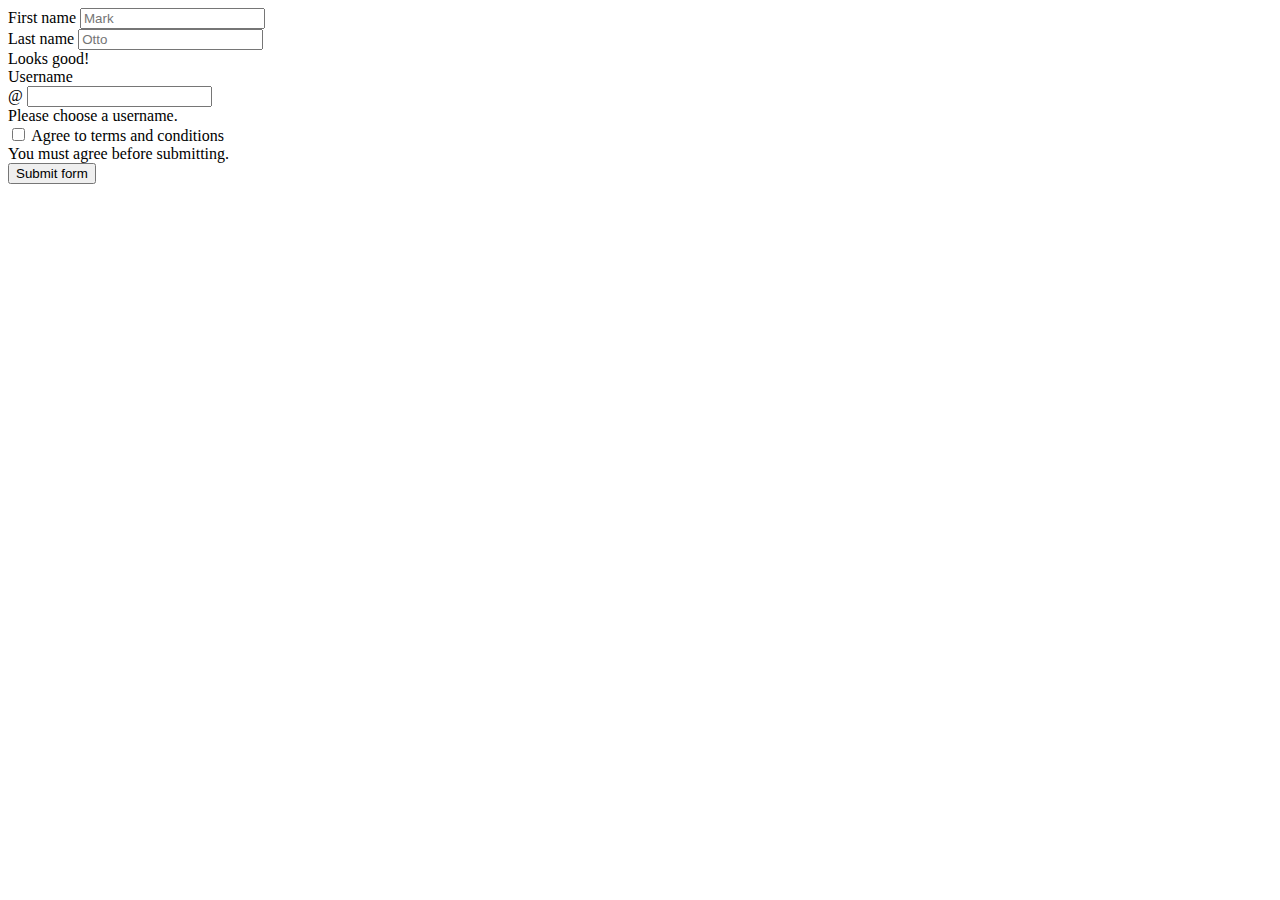
==== index.html @ e2f6dd42 "form validation with jQuery" ====
<!DOCTYPE html>
<html lang="en">
<head>
    <meta charset="UTF-8">
    <meta name="viewport" content="width=device-width, initial-scale=1.0">
    <title>Document</title>
    <link href="https://cdn.jsdelivr.net/npm/bootstrap@5.3.1/dist/css/bootstrap.min.css" rel="stylesheet" integrity="sha384-4bw+/aepP/YC94hEpVNVgiZdgIC5+VKNBQNGCHeKRQN+PtmoHDEXuppvnDJzQIu9" crossorigin="anonymous">
</head>
<body>
    <div class="container pt-4">
        <form class="row g-3 needs-validation" novalidate>
            <div class="col-md-6">
              <label for="firstName" class="form-label">First name</label>
              <input type="text" class="form-control" id="firstName" placeholder="Mark" required>
              <div></div>
            </div>
            <div class="col-md-6">
              <label for="lastName" class="form-label">Last name</label>
              <input type="text" class="form-control" id="lastName" placeholder="Otto" required>
              <div class="valid-feedback">
                Looks good!
              </div>
            </div>
            <div class="col-md-4">
              <label for="validationCustomUsername" class="form-label">Username</label>
              <div class="input-group has-validation">
                <span class="input-group-text" id="inputGroupPrepend">@</span>
                <input type="text" class="form-control" id="validationCustomUsername" aria-describedby="inputGroupPrepend" required>
                <div class="invalid-feedback">
                  Please choose a username.
                </div>
              </div>
            </div>
            
            <div class="col-12">
              <div class="form-check">
                <input class="form-check-input" type="checkbox" value="" id="invalidCheck" required>
                <label class="form-check-label" for="invalidCheck">
                  Agree to terms and conditions
                </label>
                <div class="invalid-feedback">
                  You must agree before submitting.
                </div>
              </div>
            </div>
            <div class="col-12">
              <button class="btn btn-primary" type="submit">Submit form</button>
            </div>
          </form>
    </div>


    
    <script src="https://cdn.jsdelivr.net/npm/jquery@3.7.1/dist/jquery.min.js"></script>
    <script src="https://cdn.jsdelivr.net/npm/bootstrap@5.3.1/dist/js/bootstrap.bundle.min.js" integrity="sha384-HwwvtgBNo3bZJJLYd8oVXjrBZt8cqVSpeBNS5n7C8IVInixGAoxmnlMuBnhbgrkm" crossorigin="anonymous"></script>
    <script src='assets/js/script.js'></script>
</body>
</html>
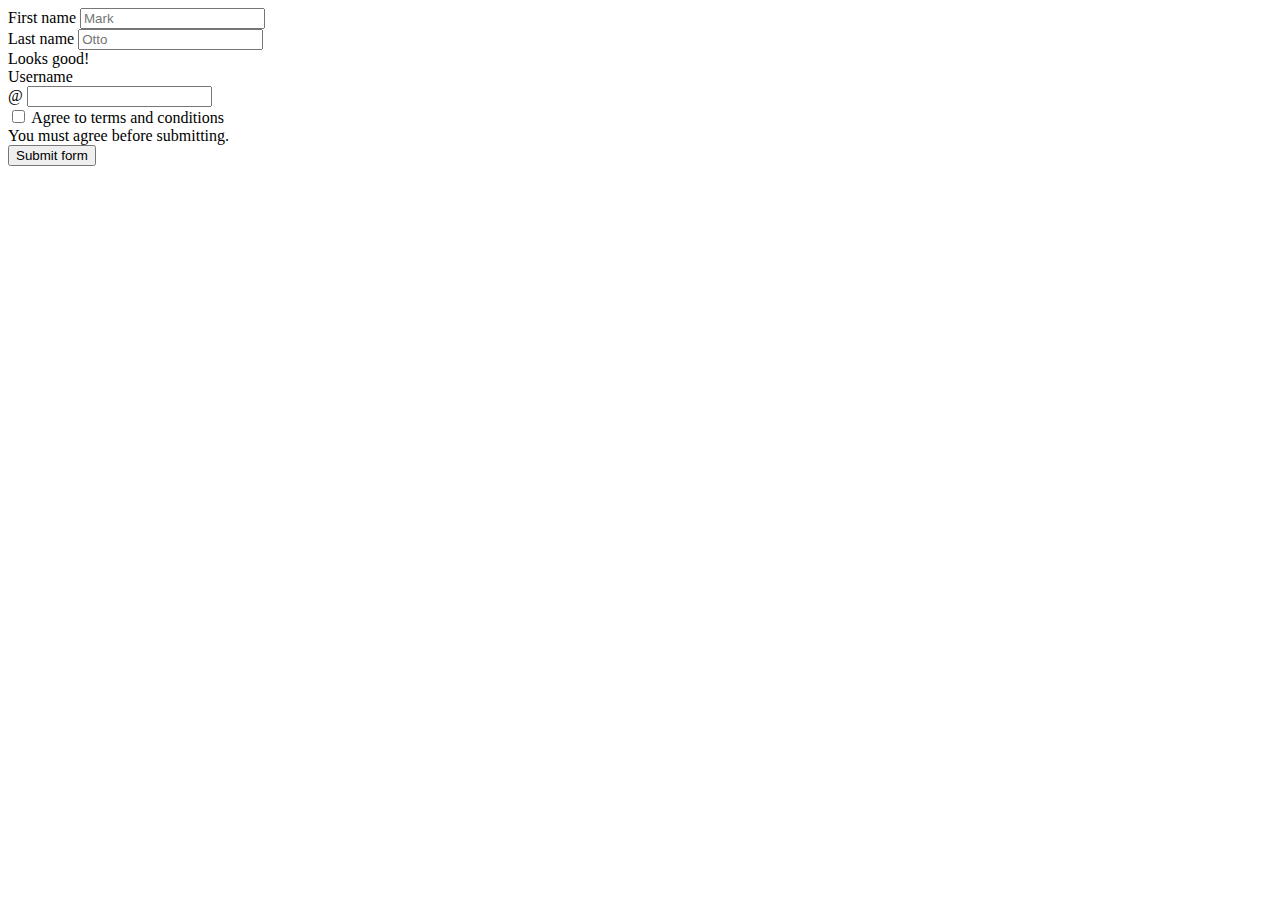
==== commit 274092cb: "username generation and validation" ====
--- a/index.html
+++ b/index.html
@@ -22,13 +22,11 @@
               </div>
             </div>
             <div class="col-md-4">
-              <label for="validationCustomUsername" class="form-label">Username</label>
+              <label for="username" class="form-label">Username</label>
               <div class="input-group has-validation">
                 <span class="input-group-text" id="inputGroupPrepend">@</span>
-                <input type="text" class="form-control" id="validationCustomUsername" aria-describedby="inputGroupPrepend" required>
-                <div class="invalid-feedback">
-                  Please choose a username.
-                </div>
+                <input type="text" class="form-control" id="username" aria-describedby="inputGroupPrepend" required>
+                <div></div>
               </div>
             </div>
             
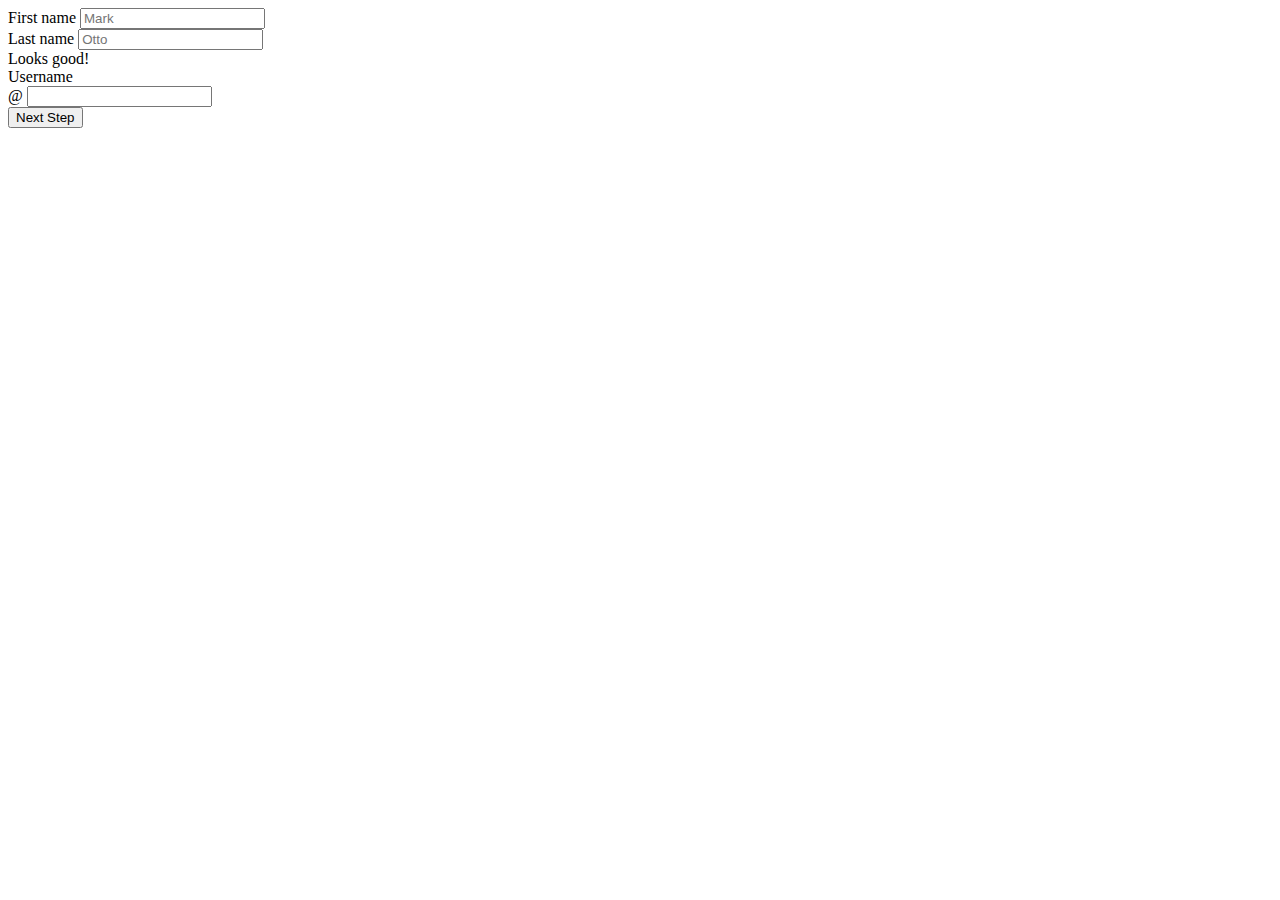
==== commit a1d6e561: "multi step form" ====
--- a/index.html
+++ b/index.html
@@ -1,56 +1,122 @@
 <!DOCTYPE html>
 <html lang="en">
-<head>
-    <meta charset="UTF-8">
-    <meta name="viewport" content="width=device-width, initial-scale=1.0">
+  <head>
+    <meta charset="UTF-8" />
+    <meta name="viewport" content="width=device-width, initial-scale=1.0" />
     <title>Document</title>
-    <link href="https://cdn.jsdelivr.net/npm/bootstrap@5.3.1/dist/css/bootstrap.min.css" rel="stylesheet" integrity="sha384-4bw+/aepP/YC94hEpVNVgiZdgIC5+VKNBQNGCHeKRQN+PtmoHDEXuppvnDJzQIu9" crossorigin="anonymous">
-</head>
-<body>
+    <link
+      href="https://cdn.jsdelivr.net/npm/bootstrap@5.3.1/dist/css/bootstrap.min.css"
+      rel="stylesheet"
+      integrity="sha384-4bw+/aepP/YC94hEpVNVgiZdgIC5+VKNBQNGCHeKRQN+PtmoHDEXuppvnDJzQIu9"
+      crossorigin="anonymous"
+    />
+    <link href="assets/css/styles.css" rel="stylesheet">
+  </head>
+  <body>
     <div class="container pt-4">
-        <form class="row g-3 needs-validation" novalidate>
-            <div class="col-md-6">
-              <label for="firstName" class="form-label">First name</label>
-              <input type="text" class="form-control" id="firstName" placeholder="Mark" required>
+      <form class="row g-3 needs-validation" id="regForm" data-step="1">
+        <div id="step_1">
+          <div class="col-md-6">
+            <label for="firstName" class="form-label">First name</label>
+            <input
+              type="text"
+              class="form-control"
+              id="firstName"
+              placeholder="Mark"
+              required
+            />
+            <div></div>
+          </div>
+          <div class="col-md-6">
+            <label for="lastName" class="form-label">Last name</label>
+            <input
+              type="text"
+              class="form-control"
+              id="lastName"
+              placeholder="Otto"
+              required
+            />
+            <div class="valid-feedback">Looks good!</div>
+          </div>
+          <div class="col-md-4">
+            <label for="username" class="form-label">Username</label>
+            <div class="input-group has-validation">
+              <span class="input-group-text" id="inputGroupPrepend">@</span>
+              <input
+                type="text"
+                class="form-control"
+                id="username"
+                aria-describedby="inputGroupPrepend"
+                required
+              />
               <div></div>
             </div>
-            <div class="col-md-6">
-              <label for="lastName" class="form-label">Last name</label>
-              <input type="text" class="form-control" id="lastName" placeholder="Otto" required>
-              <div class="valid-feedback">
-                Looks good!
-              </div>
-            </div>
-            <div class="col-md-4">
-              <label for="username" class="form-label">Username</label>
-              <div class="input-group has-validation">
-                <span class="input-group-text" id="inputGroupPrepend">@</span>
-                <input type="text" class="form-control" id="username" aria-describedby="inputGroupPrepend" required>
-                <div></div>
-              </div>
-            </div>
-            
-            <div class="col-12">
-              <div class="form-check">
-                <input class="form-check-input" type="checkbox" value="" id="invalidCheck" required>
-                <label class="form-check-label" for="invalidCheck">
-                  Agree to terms and conditions
-                </label>
-                <div class="invalid-feedback">
-                  You must agree before submitting.
-                </div>
-              </div>
-            </div>
-            <div class="col-12">
-              <button class="btn btn-primary" type="submit">Submit form</button>
-            </div>
-          </form>
+          </div>
+        </div>
+        <div id="step_2" class="hidden">
+          <div class="col-md-6">
+            <label for="address" class="form-label">Address</label>
+            <input
+              type="text"
+              class="form-control"
+              id="address"
+              required
+            />
+            <div></div>
+          </div>
+          <div class="col-md-6">
+            <label for="country" class="form-label">Country</label>
+            <input
+              type="text"
+              class="form-control"
+              id="country"
+              required
+            />
+            <div class="valid-feedback">Looks good!</div>
+          </div>
+        </div>
+        <div id="step_3" class="hidden">
+          <div class="col-md-6">
+            <label for="phone" class="form-label">Phone</label>
+            <input
+              type="tel"
+              class="form-control"
+              id="phone"
+              required
+            />
+            <div></div>
+          </div>
+          <div class="col-md-6">
+            <label for="email" class="form-label">Email</label>
+            <input
+              type="text"
+              class="form-control"
+              id="email"
+              required
+            />
+            <div class="valid-feedback">Looks good!</div>
+          </div>
+        </div>
+        <div class="col-12">
+          <button class="btn btn-primary float-start hidden" id="preBtn" type="button">
+            Previous Step
+          </button>
+          <button class="btn btn-primary float-end" id="nextBtn" type="button">
+            Next Step
+          </button>
+          <button class="btn btn-primary float-end hidden" id="subBtn" type="button">
+            Finish
+          </button>
+        </div>
+      </form>
     </div>
 
-
-    
     <script src="https://cdn.jsdelivr.net/npm/jquery@3.7.1/dist/jquery.min.js"></script>
-    <script src="https://cdn.jsdelivr.net/npm/bootstrap@5.3.1/dist/js/bootstrap.bundle.min.js" integrity="sha384-HwwvtgBNo3bZJJLYd8oVXjrBZt8cqVSpeBNS5n7C8IVInixGAoxmnlMuBnhbgrkm" crossorigin="anonymous"></script>
-    <script src='assets/js/script.js'></script>
-</body>
-</html>+    <script
+      src="https://cdn.jsdelivr.net/npm/bootstrap@5.3.1/dist/js/bootstrap.bundle.min.js"
+      integrity="sha384-HwwvtgBNo3bZJJLYd8oVXjrBZt8cqVSpeBNS5n7C8IVInixGAoxmnlMuBnhbgrkm"
+      crossorigin="anonymous"
+    ></script>
+    <script src="assets/js/script.js"></script>
+  </body>
+</html>
--- a/assets/css/styles.css
+++ b/assets/css/styles.css
@@ -0,0 +1,3 @@
+.hidden{
+    display: none;
+}